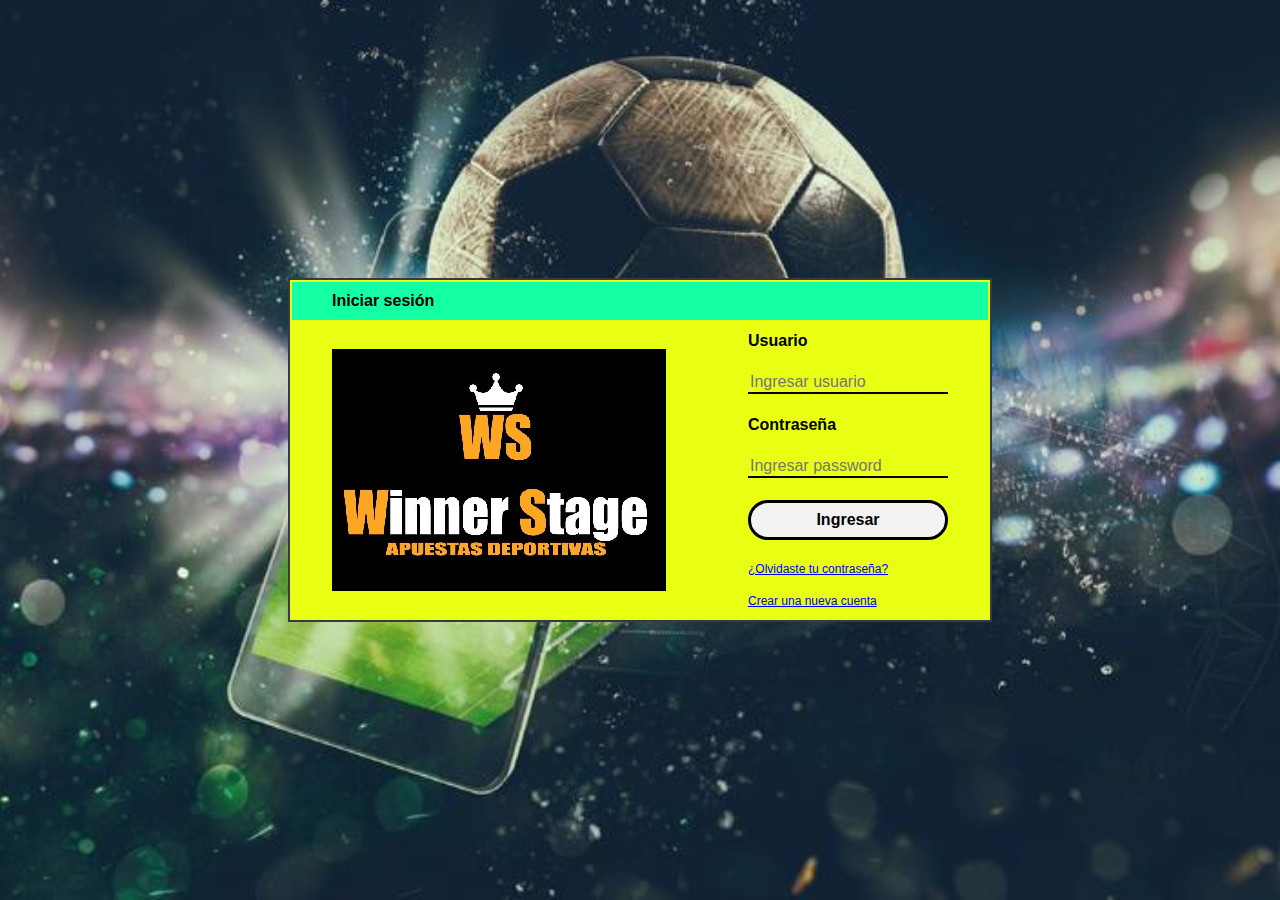
==== login avanzado/index.html @ 6c569d7c "add ." ====
<html>

<head>
    <title>Winner Stage - Log in </title>
    <meta charset="utf-8">
    <link rel="stylesheet" href="login.css">
</head>

<body>
    <div align="center">
        <form method="POST">
            <table>
                <tr>
                    <td colspan="2" style="background-color:#14ffa3;padding-bottom:10px;"><label>Iniciar sesión</label>
                    </td>
                </tr>

                <tr>
                    <td rowspan="6"><img src="logo.png"></td>
                    <td><label>Usuario</label></td>
                </tr>

                <tr>
                    <td><input type="text" name="txtusuario" placeholder="Ingresar usuario" required /> </td>
                </tr>

                <tr>
                    <td><label>Contraseña</label></td>
                </tr>

                <tr>
                    <td><input type="password" name="txtpassword" placeholder="Ingresar password" required /> </td>
                </tr>

                <tr>
                    <td><input type="submit" name="btningresar" value="Ingresar" /></td>
                </tr>

                <tr>
                    <td><a href="#">¿Olvidaste tu contraseña?</a><br><br><a href="#">Crear una nueva cuenta </a></td>
                </tr>

            </table>
        </form>
    </div>
</body>

</html>
---- login avanzado/login.css ----
body
{
	margin:0;
	padding:0;
	background: url(fondo.jpg) no-repeat center top;
	background-size: cover;
	font-family: sans-serif;
}

table
{
	margin:0;
	border: 2px solid #353A46;
	background-color: hsl(66, 100%, 54%);
	top: 50%;
	left: 50%;
	position: absolute;
	transform: translate(-50%,-50%);
}

td
{
	padding: 10px 40px;
}

input[type=text], input[type=password]
{
	width:100%;
	font-size:16px;
	border: none;
	box-sizing: border-box;
	border-bottom: 2px solid black;
	background: transparent;
}

label
{
	font-size:16px;
	font-weight: bold;
}

input[type=submit]
{
	font-size:16px;
	background-color: #f3f3f3;
	color:black;
	font-weight: bold;
	border-radius: 20px;
	height: 40px;
	width: 200px;
	border: solid;
}

a
{
	font-size: 12px;
}
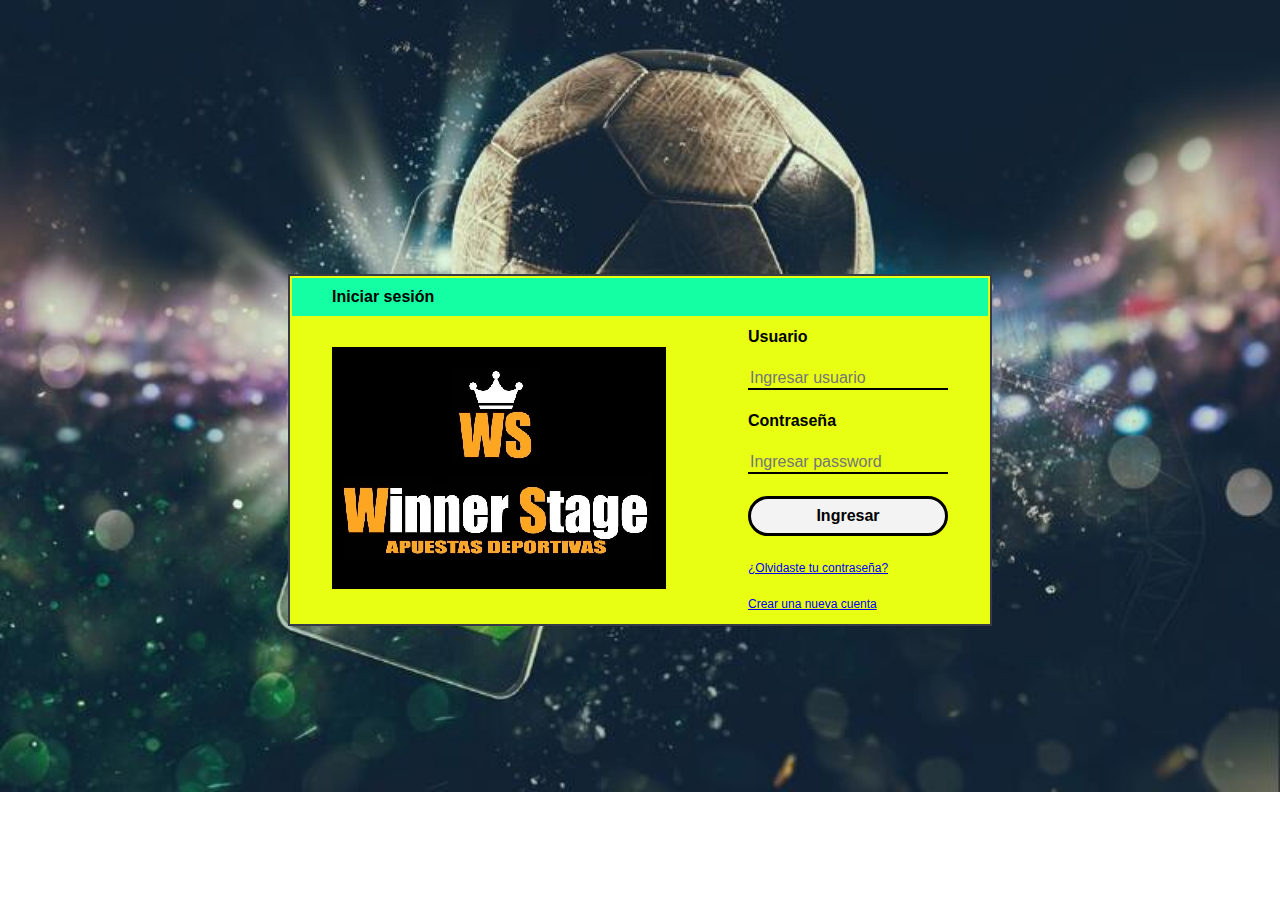
==== commit 39518dd6: "add ." ====
--- a/login avanzado/index.html
+++ b/login avanzado/index.html
@@ -1,3 +1,4 @@
+<!DOCTYPE html>
 <html>
 
 <head>
